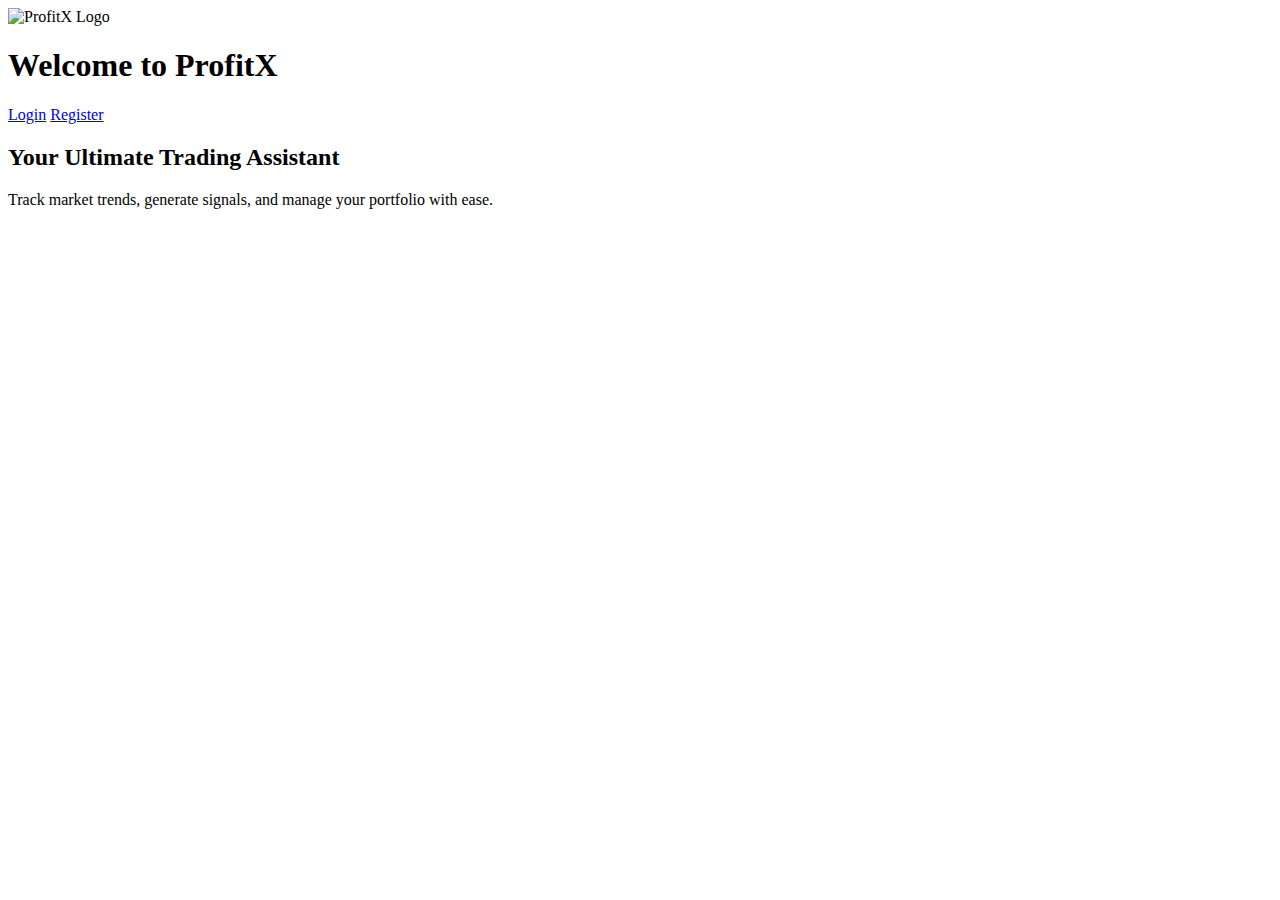
==== ProfitX3.0/Frontend/assets/views/index.html @ a275911d "Add files via upload" ====
<!DOCTYPE html>
<html lang="en">
<head>
    <meta charset="UTF-8">
    <meta name="viewport" content="width=device-width, initial-scale=1.0">
    <title>ProfitX - Welcome</title>
    <link rel="stylesheet" href="assets/css/style.css">
</head>
<body>
    <div class="container">
        <header>
            <img src="assets/images/profitx-logo.png" alt="ProfitX Logo">
            <h1>Welcome to ProfitX</h1>
            <nav>
                <a href="login.html">Login</a>
                <a href="register.html">Register</a>
            </nav>
        </header>
        <section class="main-content">
            <h2>Your Ultimate Trading Assistant</h2>
            <p>Track market trends, generate signals, and manage your portfolio with ease.</p>
        </section>
    </div>
</body>
</html>
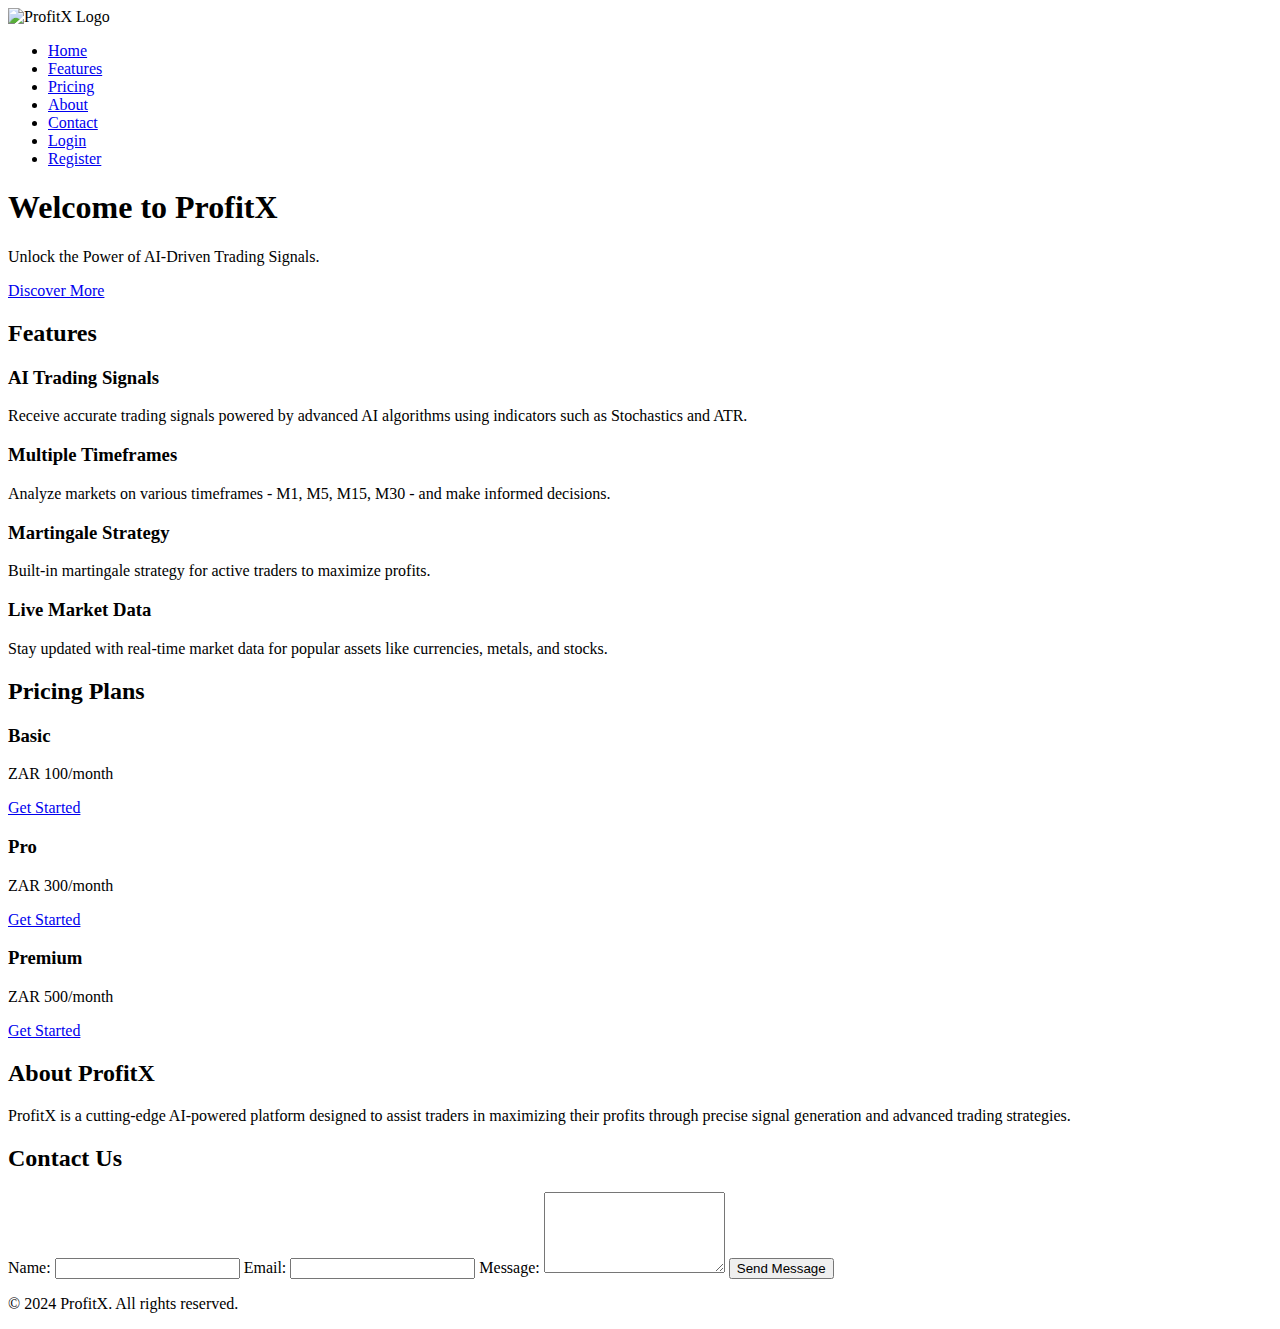
==== commit 1a6e5243: "Add files via upload" ====
--- a/ProfitX3.0/Frontend/assets/views/index.html
+++ b/ProfitX3.0/Frontend/assets/views/index.html
@@ -1,25 +1,107 @@
 <!DOCTYPE html>
 <html lang="en">
+
 <head>
     <meta charset="UTF-8">
     <meta name="viewport" content="width=device-width, initial-scale=1.0">
-    <title>ProfitX - Welcome</title>
-    <link rel="stylesheet" href="assets/css/style.css">
+    <title>ProfitX - AI Trading Signals</title>
+    <link rel="stylesheet" href="{{ '/assets/css/style.css' | relative_url }}">
+    <!-- Add any additional meta tags, favicons, etc. -->
 </head>
+
 <body>
-    <div class="container">
-        <header>
-            <img src="assets/images/profitx-logo.png" alt="ProfitX Logo">
+    <header>
+        <nav>
+            <div class="logo">
+                <img src="path-to-your-logo/profitx-logo.png" alt="ProfitX Logo">
+            </div>
+            <ul class="nav-links">
+                <li><a href="#home">Home</a></li>
+                <li><a href="#features">Features</a></li>
+                <li><a href="#pricing">Pricing</a></li>
+                <li><a href="#about">About</a></li>
+                <li><a href="#contact">Contact</a></li>
+                <li><a href="/login">Login</a></li>
+                <li><a href="/register">Register</a></li>
+            </ul>
+        </nav>
+    </header>
+
+    <main id="home">
+        <section class="hero">
             <h1>Welcome to ProfitX</h1>
-            <nav>
-                <a href="login.html">Login</a>
-                <a href="register.html">Register</a>
-            </nav>
-        </header>
-        <section class="main-content">
-            <h2>Your Ultimate Trading Assistant</h2>
-            <p>Track market trends, generate signals, and manage your portfolio with ease.</p>
+            <p>Unlock the Power of AI-Driven Trading Signals.</p>
+            <a href="#features" class="cta-button">Discover More</a>
         </section>
-    </div>
+
+        <section id="features" class="features-section">
+            <h2>Features</h2>
+            <div class="feature-cards">
+                <div class="card">
+                    <h3>AI Trading Signals</h3>
+                    <p>Receive accurate trading signals powered by advanced AI algorithms using indicators such as Stochastics and ATR.</p>
+                </div>
+                <div class="card">
+                    <h3>Multiple Timeframes</h3>
+                    <p>Analyze markets on various timeframes - M1, M5, M15, M30 - and make informed decisions.</p>
+                </div>
+                <div class="card">
+                    <h3>Martingale Strategy</h3>
+                    <p>Built-in martingale strategy for active traders to maximize profits.</p>
+                </div>
+                <div class="card">
+                    <h3>Live Market Data</h3>
+                    <p>Stay updated with real-time market data for popular assets like currencies, metals, and stocks.</p>
+                </div>
+            </div>
+        </section>
+
+        <section id="pricing" class="pricing-section">
+            <h2>Pricing Plans</h2>
+            <div class="pricing-tables">
+                <div class="table">
+                    <h3>Basic</h3>
+                    <p>ZAR 100/month</p>
+                    <a href="/register" class="cta-button">Get Started</a>
+                </div>
+                <div class="table">
+                    <h3>Pro</h3>
+                    <p>ZAR 300/month</p>
+                    <a href="/register" class="cta-button">Get Started</a>
+                </div>
+                <div class="table">
+                    <h3>Premium</h3>
+                    <p>ZAR 500/month</p>
+                    <a href="/register" class="cta-button">Get Started</a>
+                </div>
+            </div>
+        </section>
+
+        <section id="about" class="about-section">
+            <h2>About ProfitX</h2>
+            <p>ProfitX is a cutting-edge AI-powered platform designed to assist traders in maximizing their profits through precise signal generation and advanced trading strategies.</p>
+        </section>
+
+        <section id="contact" class="contact-section">
+            <h2>Contact Us</h2>
+            <form action="/contact" method="POST">
+                <label for="name">Name:</label>
+                <input type="text" id="name" name="name" required>
+
+                <label for="email">Email:</label>
+                <input type="email" id="email" name="email" required>
+
+                <label for="message">Message:</label>
+                <textarea id="message" name="message" rows="5" required></textarea>
+
+                <button type="submit" class="cta-button">Send Message</button>
+            </form>
+        </section>
+    </main>
+
+    <footer>
+        <p>&copy; 2024 ProfitX. All rights reserved.</p>
+    </footer>
 </body>
+
 </html>
